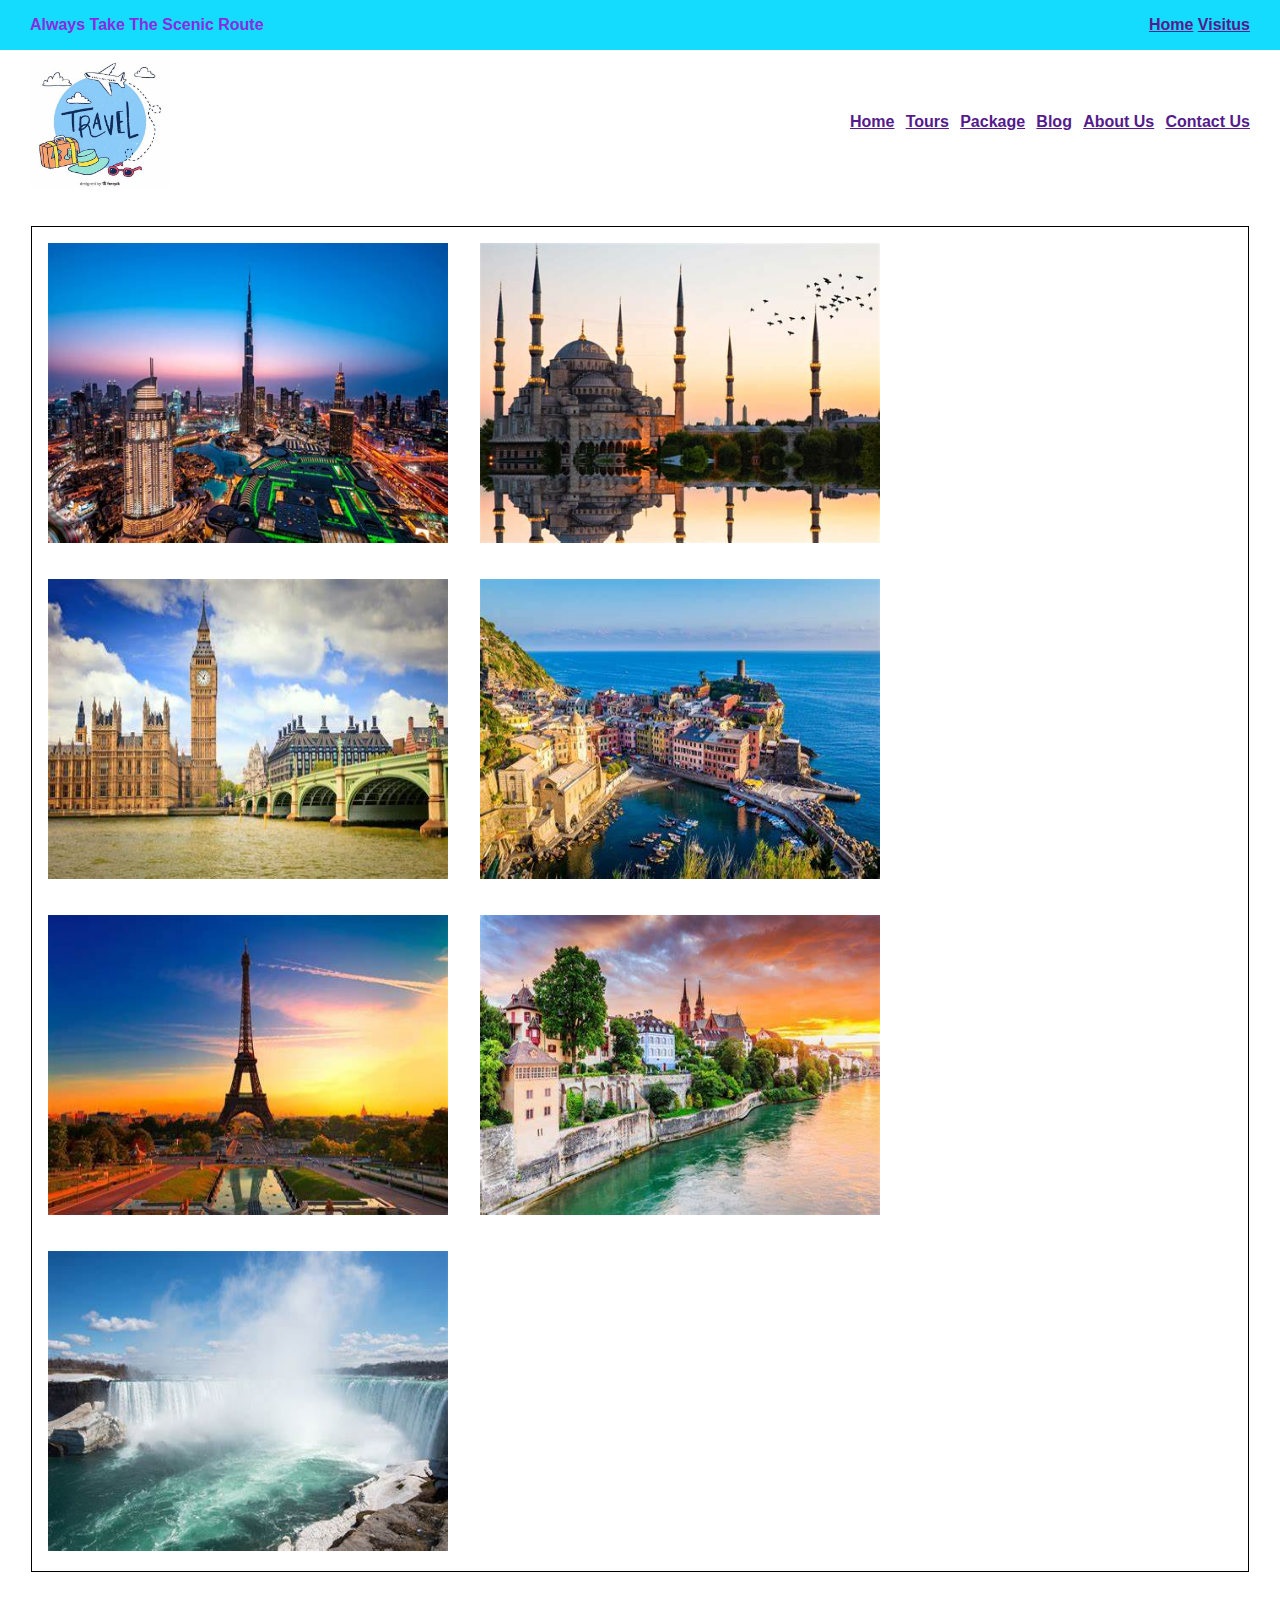
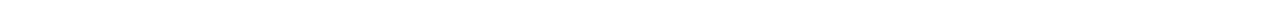
==== Index.html @ 6ff4ac91 "chanings" ====
<!DOCTYPE html>
<html lang="en">
<head>
    <meta charset="UTF-8">
    <meta http-equiv="X-UA-Compatible" content="IE=edge">
    <meta name="viewport" content="width=device-width, initial-scale=1.0">
    <link rel="stylesheet" href="style.css">
    <title>tourism</title>
</head>
<body>
    <header>
        <div class="country">
            <p>always take the scenic route</p>
        </div>
        <div class="morning">
            <a href="">home</a>
            <a href="">visitus</a>
        </div>
    </header>
    <nav class="navbar">
        <div> <img src="./Imgs/logo.jpg" alt="img"></div>
        <div class="infinix">
            <ul>
                <li><a href="">home</a></li>
                <li><a href="">tours</a></li>
                <li><a href="">package</a></li>
                <li><a href="">blog</a></li>
                <li><a href="">about us</a></li>
                <li><a href="">contact us</a></li>
            </ul>
        </div>
    </nav>
    <div class="complete">
        <div class="box">
           
             <img src="./Imgs/dubai.jpg" alt="img">
        </div>
        <div class="box">
           
         <img src="./Imgs/turkey.jpg" alt="img">
        </div>
        <div class="box">
           
         <img src="./Imgs/london.jpg" alt="img">
        </div>
        <div class="box">
           
         <img src="./Imgs/italy.jpg" alt="img">
        </div>
        <div class="box">
           
         <img src="./Imgs/paris.jpg" alt="img">
        </div>
        <div class="box">
           
         <img src="./Imgs/switzerland.jpg" alt="img">
        </div>
        <div class="box">
           
         <img src="./Imgs/canada.jpg" alt="img">
        </div>






    </div>
    
    
    
</body>
</html>
---- style.css ----
* {
    font-family: Arial, Helvetica, sans-serif;
    text-transform: capitalize;
    margin: 0px;
    padding: 0px;
}
header {

    width: 100%;
    max-width: 1920px;
    margin: 0 auto;
    display: flex;
    height: 50px;
    justify-content: space-between;
    align-items: center;
    background-color:   rgba(0, 217, 255, 0.925);
    font-weight: 900;
    
}
.country {
    margin-left: 30px;
    color:blueviolet
}
.morning {
    margin-right: 30px;
    color: blueviolet;
    text-decoration: none;
}
nav img {
    height: 140px;
    margin-left: 30px;
}
nav {
    display: flex;
    justify-content: space-between;
    align-items: center;
}
nav ul {
    display: flex;
    list-style-type: none;
    margin-right: 30px;
    width: 400px;
    justify-content: space-between;
    margin-right: 30px;
    font-weight: 600;
}
.complete {
    width: 95%;
    display: flex;
    flex-wrap: wrap;
    border: 1px solid black;
    overflow: hidden;
    max-width: 1920px;
    margin: 0 auto;
    margin-bottom: 2em;
    margin-top: 2em;
}

.box img{
    margin: 1em;
   width: 400px;
    height: 300px;

}
.navbar{
    width: 100%;
    max-width: 1920px;
    margin: 0 auto;
}
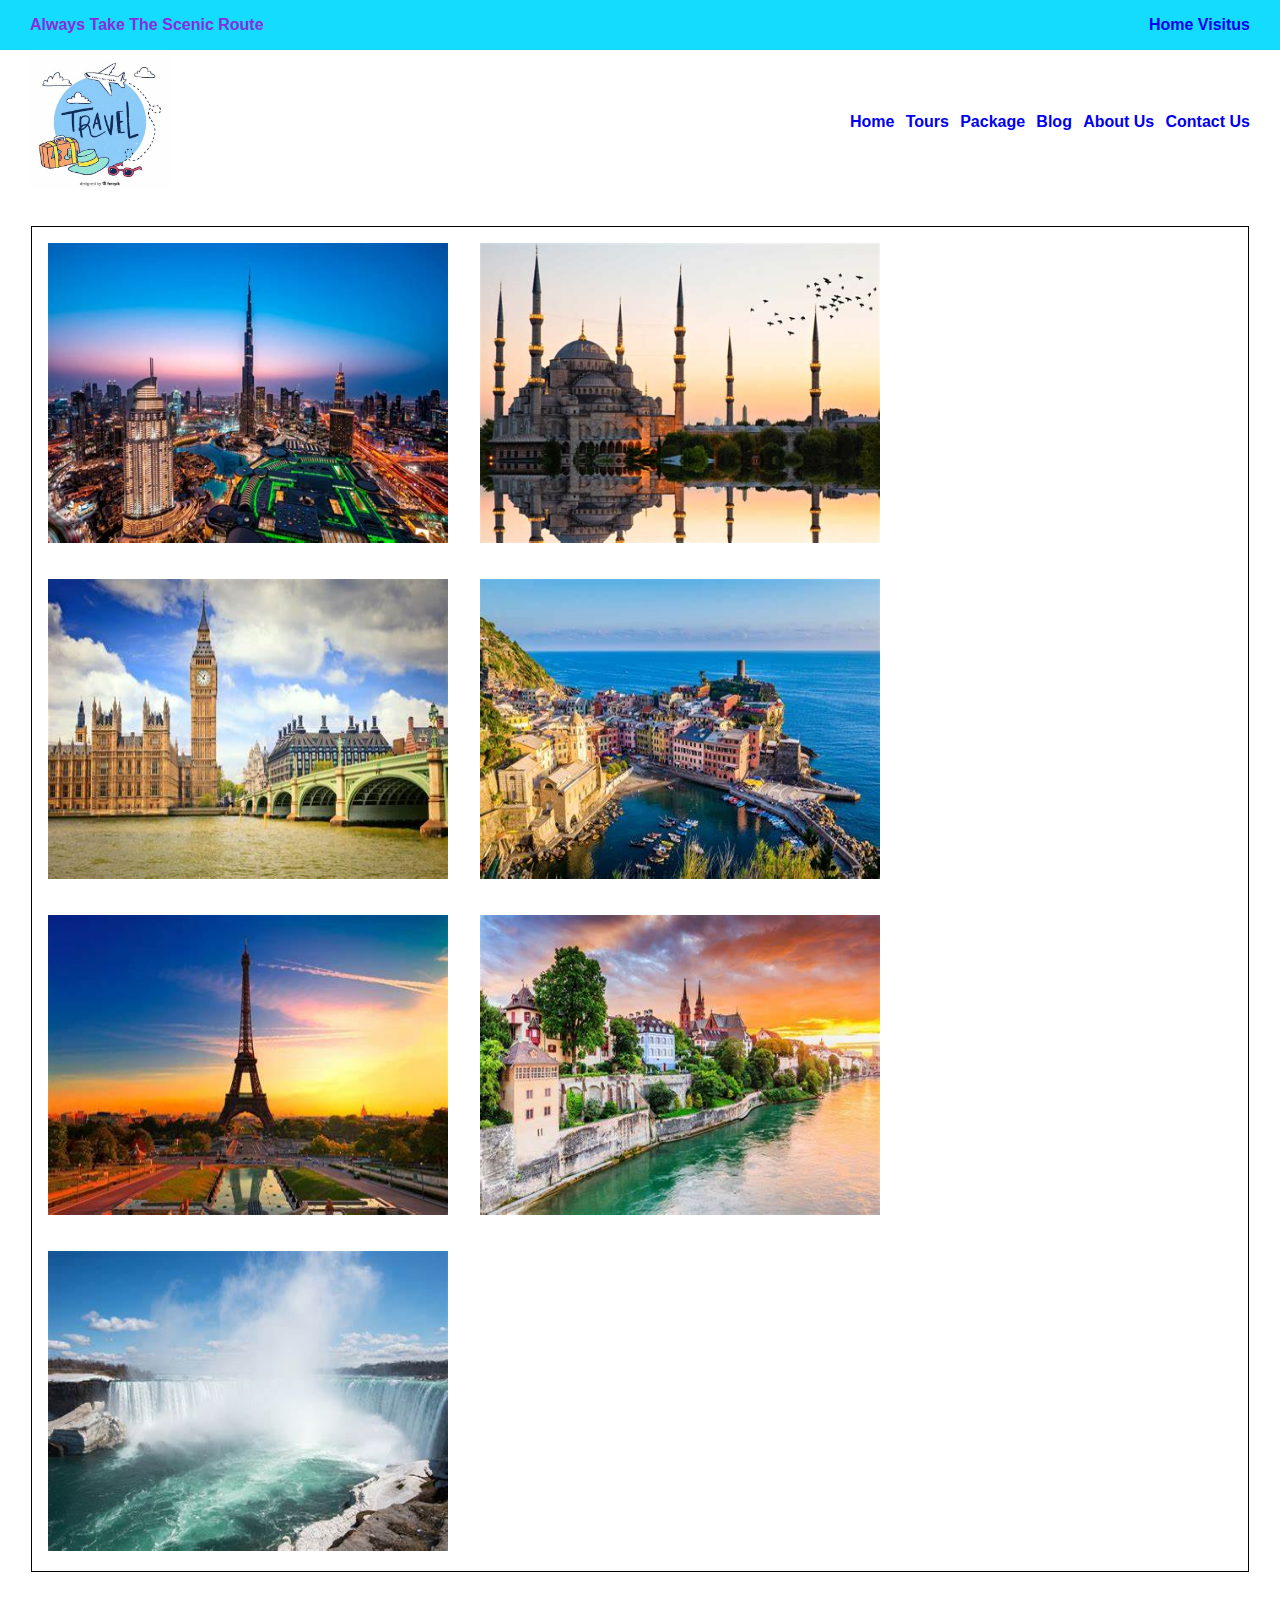
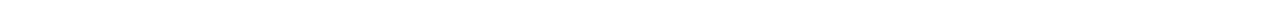
==== commit a32ac663: "fixes" ====
--- a/Index.html
+++ b/Index.html
@@ -13,20 +13,20 @@
             <p>always take the scenic route</p>
         </div>
         <div class="morning">
-            <a href="">home</a>
-            <a href="">visitus</a>
+            <a class="navbartag" href="#">home</a>
+            <a class="navbartag" href="#">visitus</a>
         </div>
     </header>
     <nav class="navbar">
         <div> <img src="./Imgs/logo.jpg" alt="img"></div>
         <div class="infinix">
             <ul>
-                <li><a href="">home</a></li>
-                <li><a href="">tours</a></li>
-                <li><a href="">package</a></li>
-                <li><a href="">blog</a></li>
-                <li><a href="">about us</a></li>
-                <li><a href="">contact us</a></li>
+                <li><a class="navbartag" class="navbartag" href="#">home</a></li>
+                <li><a class="navbartag" href="#">tours</a></li>
+                <li><a class="navbartag" href="#">package</a></li>
+                <li><a class="navbartag" href="#">blog</a></li>
+                <li><a class="navbartag" href="#">about us</a></li>
+                <li><a class="navbartag" href="#">contact us</a></li>
             </ul>
         </div>
     </nav>
--- a/style.css
+++ b/style.css
@@ -66,4 +66,11 @@
     width: 100%;
     max-width: 1920px;
     margin: 0 auto;
+}
+.navbartag{
+    text-decoration: none;
+
+}
+.navbartag:hover{
+    color: #000;
 }